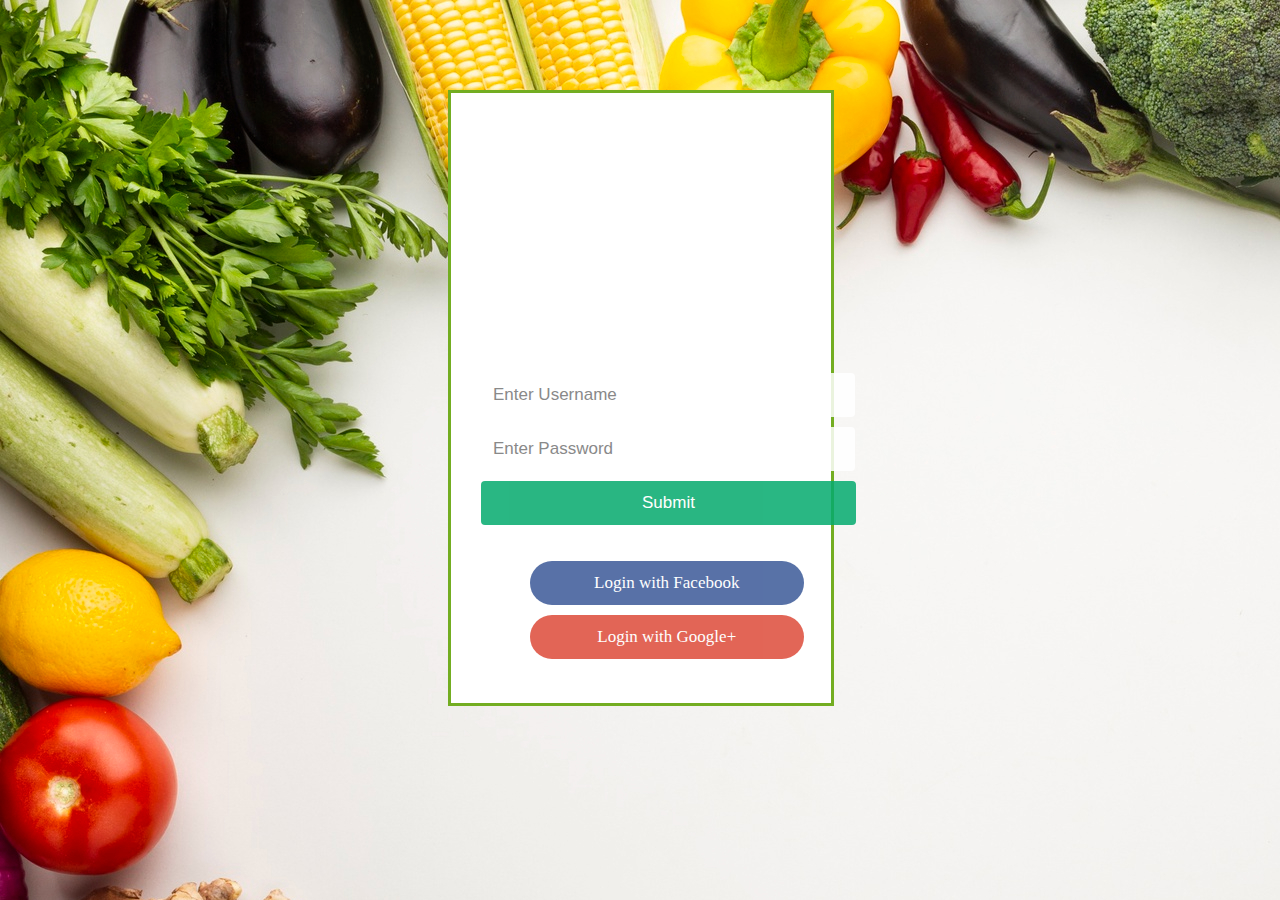
==== Login/index.html @ e29c3d91 "login created" ====
<!DOCTYPE html>
<html lang="en">
<head>
    <meta charset="UTF-8">
    <meta http-equiv="X-UA-Compatible" content="IE=edge">
    <meta name="viewport" content="width=device-width, initial-scale=1.0">
    <title>Document</title>

    <link rel="stylesheet" type="text/css" href="./style.css" media="screen" />
</head>
    <body style="background-image: url(../images/loginbackground.jpg);">
        <div class="center">
            <div class="login">
                <form action="">
                    <input type="Username" name="" placeholder="Enter Username" required>
                    <br>
                    <input type="Password" name="" placeholder="Enter Password" required>
                    <br>
                    <input type="submit" name ="login" class="loginbtn">
                </form>
                <div class="social">
                    <a href="#" class="fb btn">
                        <i class="fa fa-facebook fa-fw"></i> Login with Facebook
                    </a>
                    <a href="#" class="google btn"><i class="fa fa-google fa-fw">
                        </i> Login with Google+
                    </a>
                </div>
            </div>
        </div>
    </body>
</html>
---- Login/style.css ----
body{
   font-family: Georgia, 'Times New Roman', Times, serif;
}
.center {
    width: 25%;
    height: 550px;
    border: 3px solid #73AD21;
    padding: 30px;
    position: absolute;
    top: 10%;
    left: 35%;
    background-color: white;
  }
.login{
   position: absolute;
   top: 45%;
}
input{
   width: 350px;
   padding: 12px;
   border: none;
   border-radius: 4px;
   margin: 5px 0;
   opacity: 0.85;
   display: inline-block;
   font-size: 17px;
   line-height: 20px;
   text-decoration: none; /* remove underline from anchors */
 }
input[type=submit] {
   background-color: #04AA6D;
   color: white;
   cursor: pointer;
 }

input[type=submit]:hover {
   background-color: #45a049;
 }
input:hover{
   opacity: 1;
}
.fb {
   background-color: #3B5998;
   color: white;
 }
 
.google {
   background-color: #dd4b39;
   color: white;
}
.btn {
   width: 250px;
   padding: 12px;
   border: none;
   border-radius: 30px;
   margin: 5px 0;
   opacity: 0.85;
   display: inline-block;
   font-size: 17px;
   line-height: 20px;
   text-decoration: none; 
   position: relative;
   left: 13%;
   text-align: center;
}
.loginbtn{
   position: relative;
   width: 375px;
}
.social{
   padding-top: 7%;
}
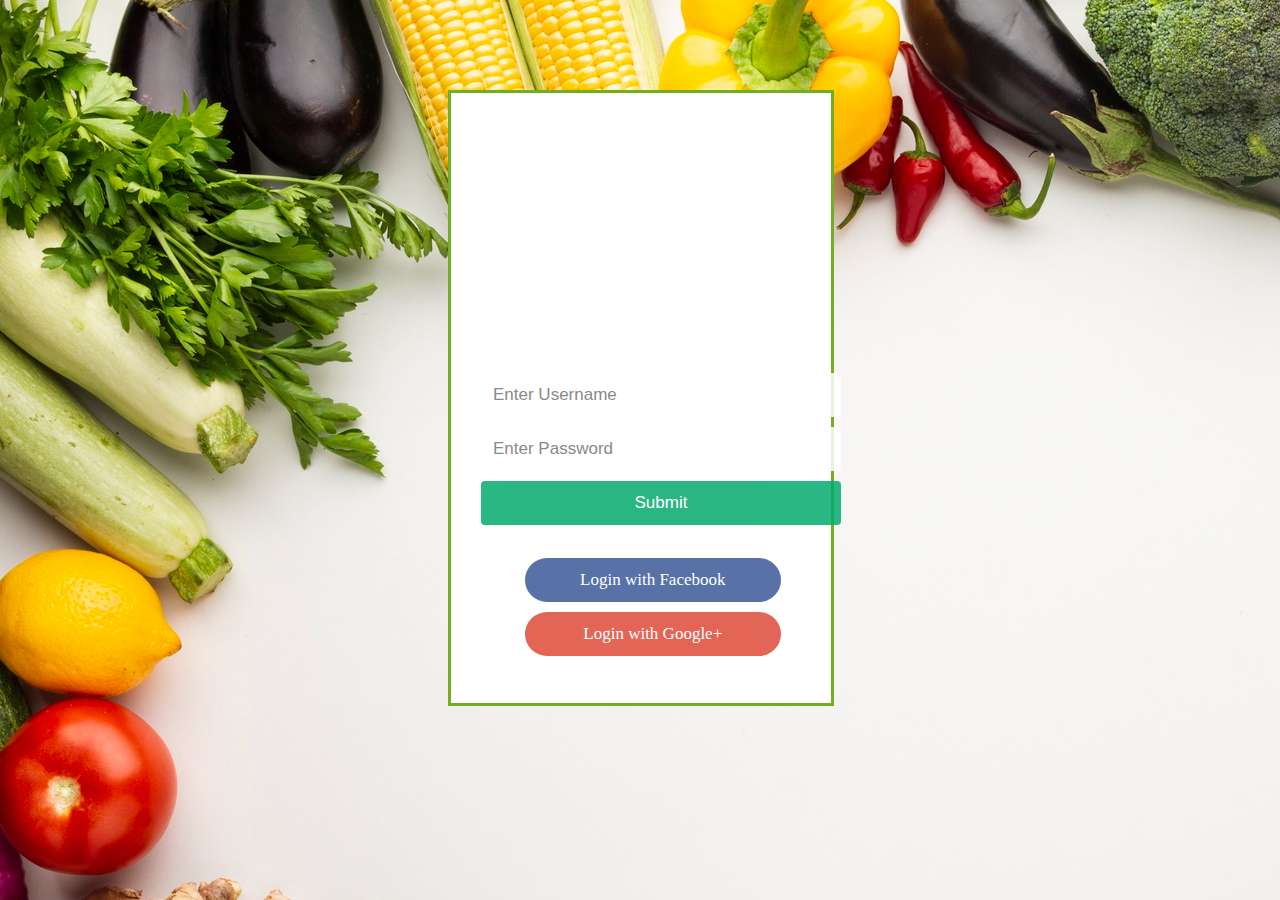
==== commit 4ba98cc9: "worked on the scaling" ====
--- a/Login/index.html
+++ b/Login/index.html
@@ -8,7 +8,7 @@
 
     <link rel="stylesheet" type="text/css" href="./style.css" media="screen" />
 </head>
-    <body style="background-image: url(../images/loginbackground.jpg);">
+    <body>
         <div class="center">
             <div class="login">
                 <form action="">
--- a/Login/style.css
+++ b/Login/style.css
@@ -1,5 +1,6 @@
 body{
    font-family: Georgia, 'Times New Roman', Times, serif;
+   background-image: url(../images/loginbackground.jpg)
 }
 .center {
     width: 25%;
@@ -16,7 +17,7 @@
    top: 45%;
 }
 input{
-   width: 350px;
+   width: 100%;
    padding: 12px;
    border: none;
    border-radius: 4px;
@@ -49,7 +50,7 @@
    color: white;
 }
 .btn {
-   width: 250px;
+   width: 69%;
    padding: 12px;
    border: none;
    border-radius: 30px;
@@ -65,7 +66,7 @@
 }
 .loginbtn{
    position: relative;
-   width: 375px;
+   width: 107%;
 }
 .social{
    padding-top: 7%;
